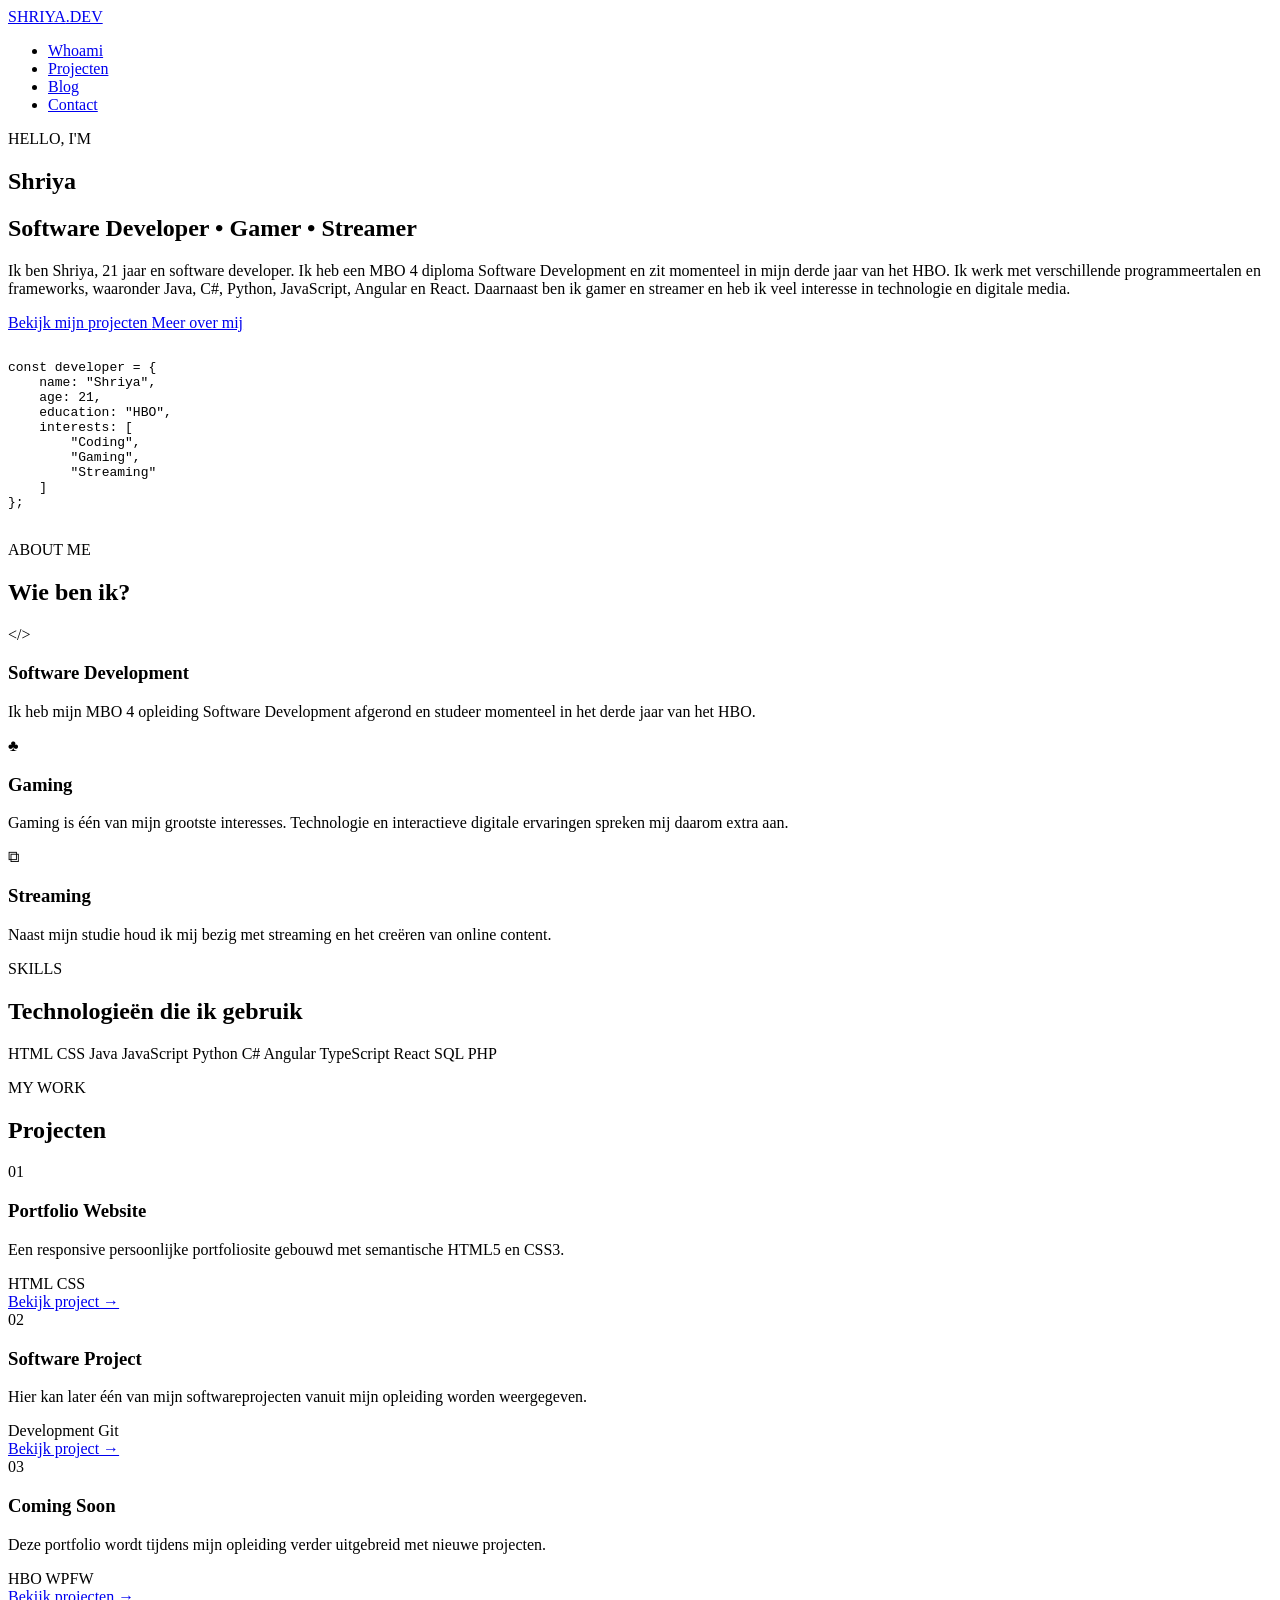
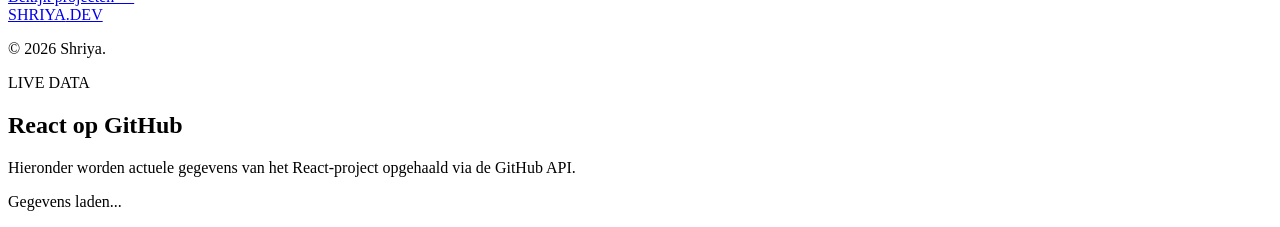
==== index.html @ 0b8acdd6 "check voor home" ====
<!DOCTYPE html>
<html lang="en">
<head>
    <meta charset="UTF-8">
    <meta name="viewport" content="width=device-width, initial-scale=1.0">
    <title>Shriya's portfolio</title>
    <link rel="stylesheet" href="css/style.css">
</head>
<body>
    <header>
    <nav class="navbar">
        <a href="index.html" class="logo">SHRIYA<span>.DEV</span></a>

        <ul class="nav-links">
            <li><a href="index.html" class="active">Whoami</a></li>
            <li><a href="projects.html">Projecten</a></li>
            <li><a href="blog.html">Blog</a></li>
            <li><a href="contact.html">Contact</a></li>
        </ul>
    </nav>
</header>

<main>
    <section class="hero">
        <div class="hero-content">

            <p class="small-title">HELLO, I'M</p>

            <h1>Shriya</h1>

            <h2>
                Software Developer
                <span>• Gamer • Streamer</span>
            </h2>

            <p class="hero-text">
                Ik ben Shriya, 21 jaar en software developer.
                Ik heb een MBO 4 diploma Software Development en zit momenteel
                in mijn derde jaar van het HBO.
                Ik werk met verschillende programmeertalen en frameworks,
                waaronder Java, C#, Python, JavaScript, Angular en React.
                Daarnaast ben ik gamer en streamer en heb ik veel interesse
                in technologie en digitale media.
            </p>

            <div class="hero-buttons">
                <a href="projects.html" class="btn primary-btn">
                    Bekijk mijn projecten
                </a>

                <a href="#about" class="btn secondary-btn">
                    Meer over mij
                </a>
            </div>

        </div>

        <div class="hero-card">
            <div class="code-window">

                <div class="window-buttons">
                    <span></span>
                    <span></span>
                    <span></span>
                </div>

                <pre><code>
<span class="purple">const</span> developer = {
    name: <span class="green">"Shriya"</span>,
    age: <span class="orange">21</span>,
    education: <span class="green">"HBO"</span>,
    interests: [
        <span class="green">"Coding"</span>,
        <span class="green">"Gaming"</span>,
        <span class="green">"Streaming"</span>
    ]
};
                </code></pre>

            </div>
        </div>
    </section>

    <section class="about" id="about">

        <div class="section-heading">
            <p>ABOUT ME</p>
            <h2>Wie ben ik?</h2>
        </div>

        <div class="about-grid">

            <article class="about-card">
                <div class="card-icon">&lt;/&gt;</div>

                <h3>Software Development</h3>

                <p>
                    Ik heb mijn MBO 4 opleiding Software Development afgerond
                    en studeer momenteel in het derde jaar van het HBO.
                </p>
            </article>


            <article class="about-card">
                <div class="card-icon">&#9827;</div>

                <h3>Gaming</h3>

                <p>
                    Gaming is één van mijn grootste interesses.
                    Technologie en interactieve digitale ervaringen
                    spreken mij daarom extra aan.
                </p>
            </article>


            <article class="about-card">
                <div class="card-icon">&#10697;</div>

                <h3>Streaming</h3>

                <p>
                    Naast mijn studie houd ik mij bezig met streaming
                    en het creëren van online content.
                </p>
            </article>

        </div>

    </section>

    <section class="skills">

        <div class="section-heading">
            <p>SKILLS</p>
            <h2>Technologieën die ik gebruik</h2>
        </div>

        <div class="skill-list">
            <span>HTML</span>
            <span>CSS</span>
            <span>Java</span>
            <span>JavaScript</span>
            <span>Python</span>
            <span>C#</span>
            <span>Angular</span>
            <span>TypeScript</span>
            <span>React</span>
            <span>SQL</span>
            <span>PHP</span>
        </div>

    </section>

    <section class="featured">

        <div class="section-heading">
            <p>MY WORK</p>
            <h2>Projecten</h2>
        </div>

        <div class="project-grid">

            <article class="project-card">
                <div class="project-number">01</div>

                <h3>Portfolio Website</h3>

                <p>
                    Een responsive persoonlijke portfoliosite gebouwd
                    met semantische HTML5 en CSS3.
                </p>

                <div class="tags">
                    <span>HTML</span>
                    <span>CSS</span>
                </div>

                <a href="projects.html">Bekijk project →</a>
            </article>


            <article class="project-card">
                <div class="project-number">02</div>

                <h3>Software Project</h3>

                <p>
                    Hier kan later één van mijn softwareprojecten
                    vanuit mijn opleiding worden weergegeven.
                </p>

                <div class="tags">
                    <span>Development</span>
                    <span>Git</span>
                </div>

                <a href="projects.html">Bekijk project →</a>
            </article>


            <article class="project-card">
                <div class="project-number">03</div>

                <h3>Coming Soon</h3>

                <p>
                    Deze portfolio wordt tijdens mijn opleiding verder
                    uitgebreid met nieuwe projecten.
                </p>

                <div class="tags">
                    <span>HBO</span>
                    <span>WPFW</span>
                </div>

                <a href="projects.html">Bekijk projecten →</a>
            </article>

        </div>

    </section>

    <footer>
    <div class="footer-content">

        <a href="index.html" class="logo">
            SHRIYA<span>.DEV</span>
        </a>

        <p>
            © 2026 Shriya.
        </p>

    </div>

    <section class="api-section">

    <div class="section-heading">
        <p>LIVE DATA</p>
        <h2>React op GitHub</h2>
    </div>

    <p class="api-intro">
        Hieronder worden actuele gegevens van het React-project
        opgehaald via de GitHub API.
    </p>

    <p id="api-status" class="api-status">
        Gegevens laden...
    </p>

    <div id="api-data" class="api-data"></div>

</section>
</footer>

<script src="js/api.js" defer></script>
</main>
</body>
</html>
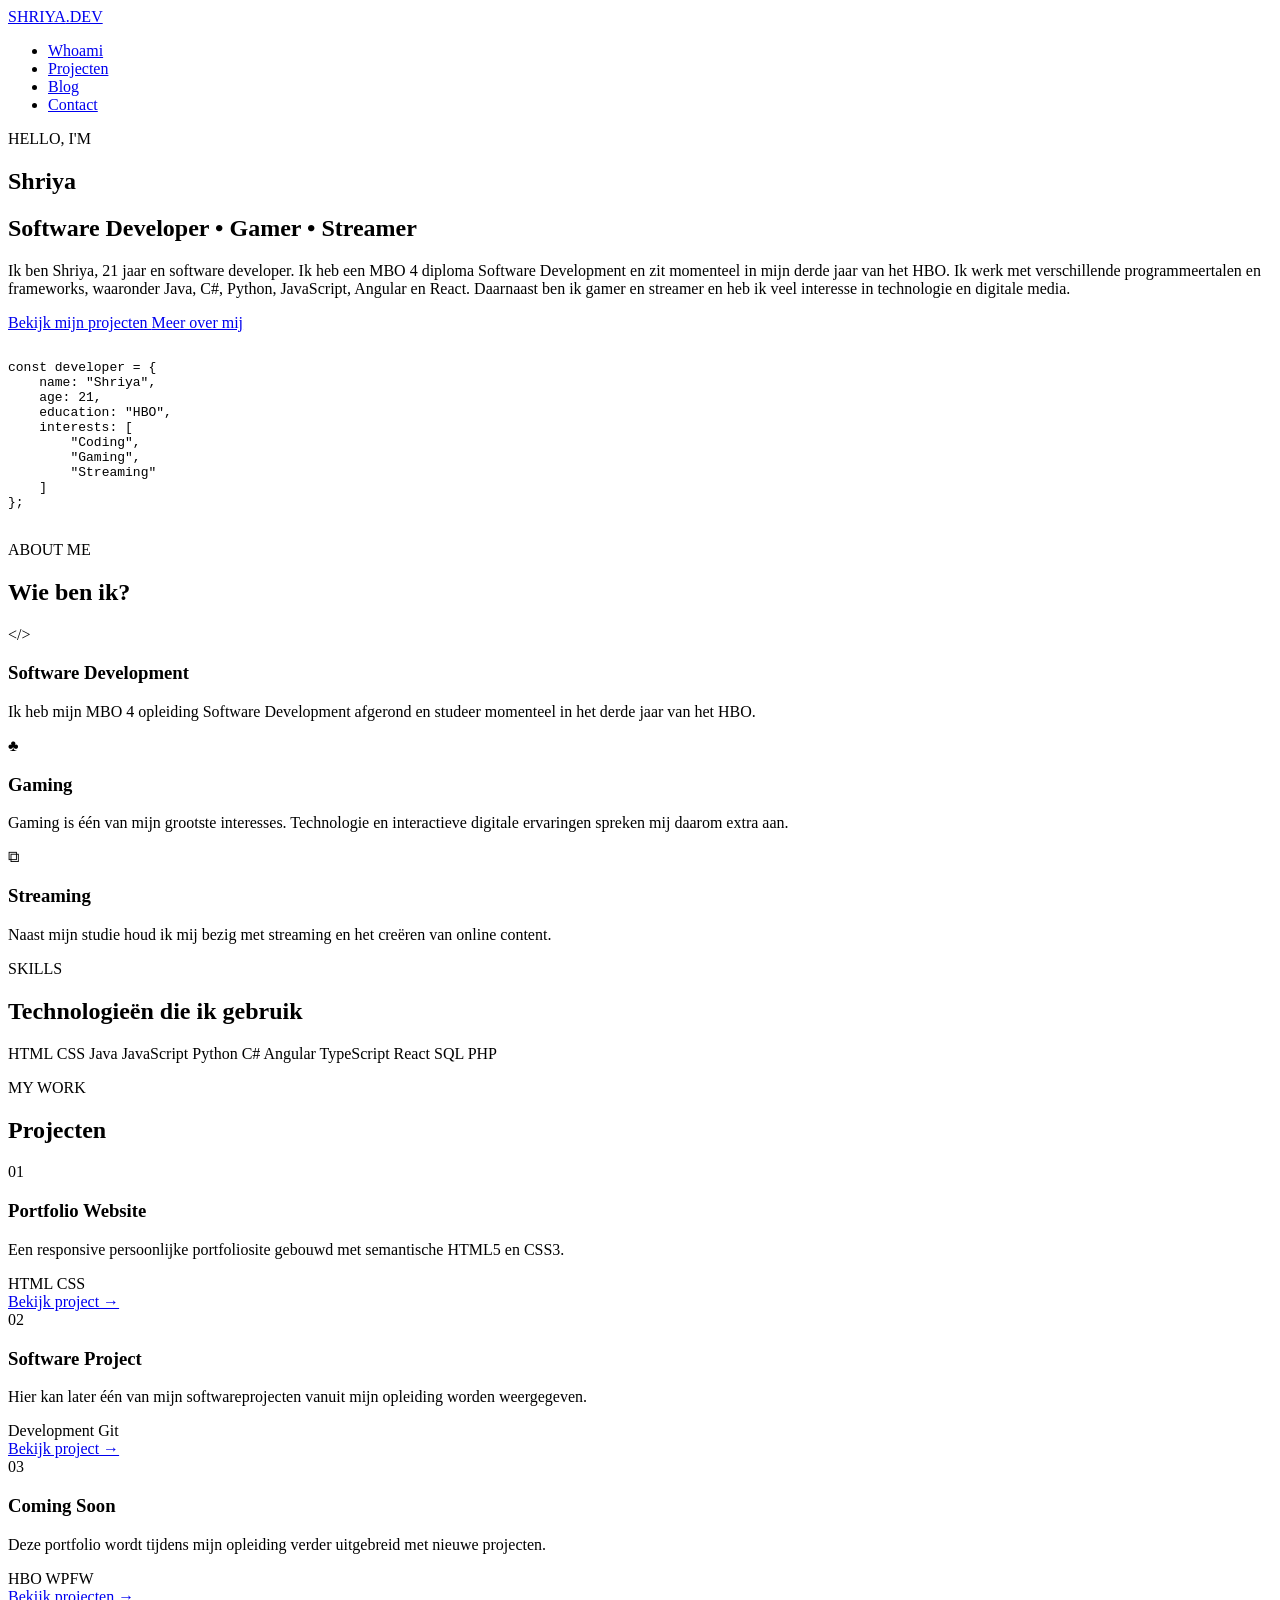
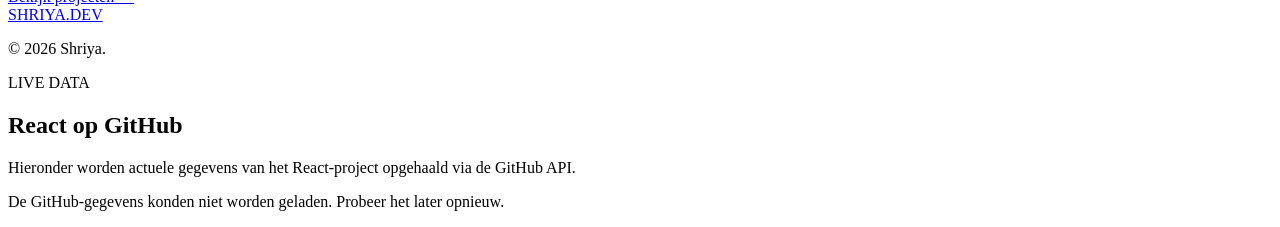
==== commit 2da8e40b: "paths veranderd" ====
--- a/index.html
+++ b/index.html
@@ -4,7 +4,7 @@
     <meta charset="UTF-8">
     <meta name="viewport" content="width=device-width, initial-scale=1.0">
     <title>Shriya's portfolio</title>
-    <link rel="stylesheet" href="css/style.css">
+    <link rel="stylesheet" href="html/css/style.css">
 </head>
 <body>
     <header>
@@ -256,7 +256,7 @@
 </section>
 </footer>
 
-<script src="js/api.js" defer></script>
+<script src="html/js/api.js" defer></script>
 </main>
 </body>
 </html>
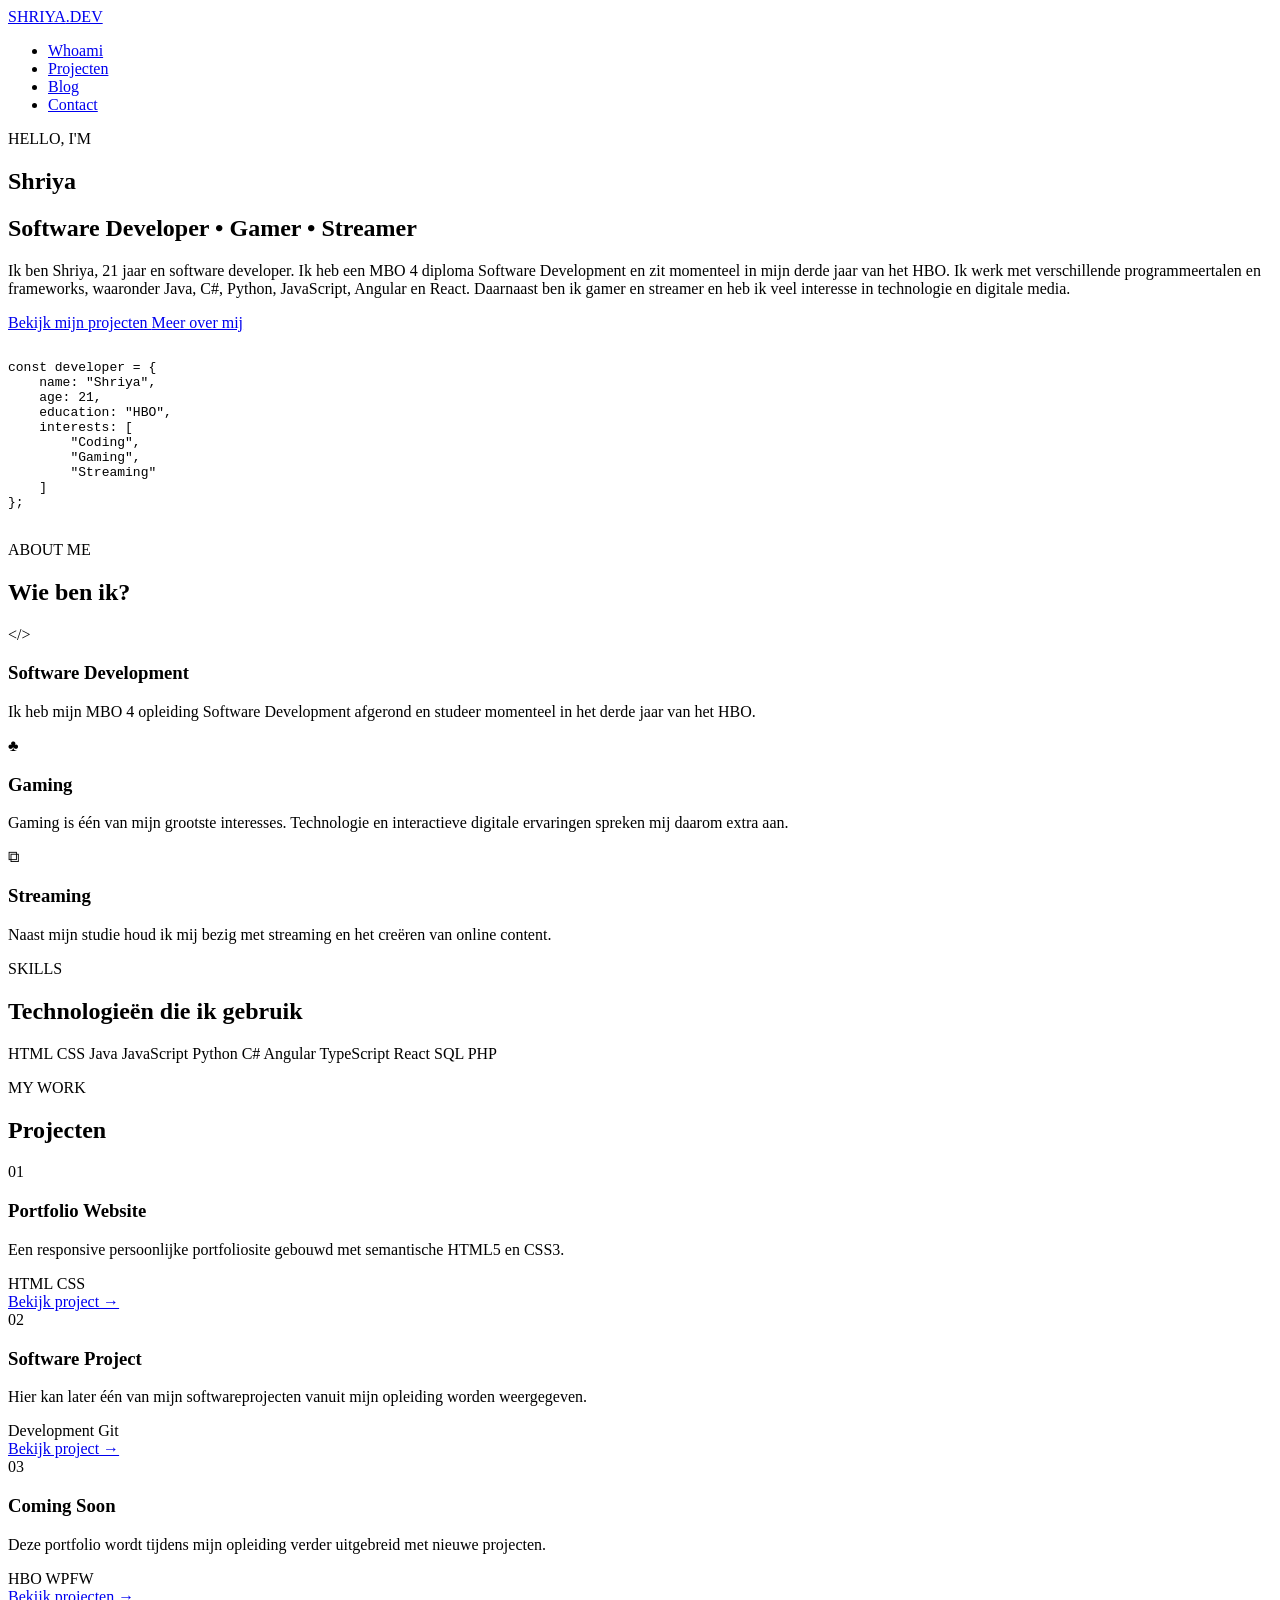
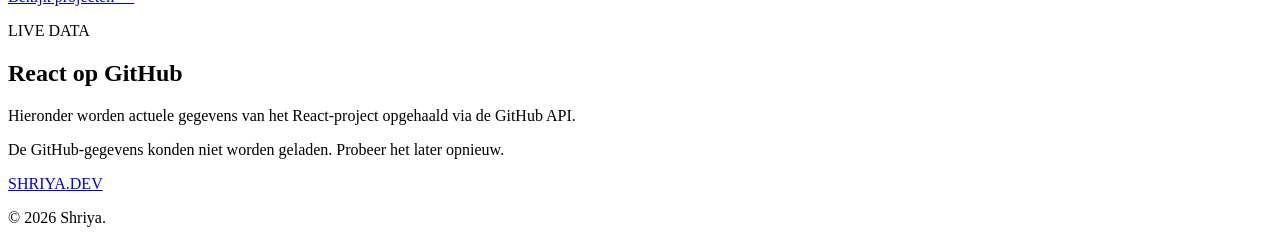
==== commit 395e0048: "footer fixed" ====
--- a/index.html
+++ b/index.html
@@ -223,18 +223,6 @@
     </section>
 
     <footer>
-    <div class="footer-content">
-
-        <a href="index.html" class="logo">
-            SHRIYA<span>.DEV</span>
-        </a>
-
-        <p>
-            © 2026 Shriya.
-        </p>
-
-    </div>
-
     <section class="api-section">
 
     <div class="section-heading">
@@ -254,6 +242,18 @@
     <div id="api-data" class="api-data"></div>
 
 </section>
+
+  <div class="footer-content">
+
+        <a href="index.html" class="logo">
+            SHRIYA<span>.DEV</span>
+        </a>
+
+        <p>
+            © 2026 Shriya.
+        </p>
+
+    </div>
 </footer>
 
 <script src="html/js/api.js" defer></script>
